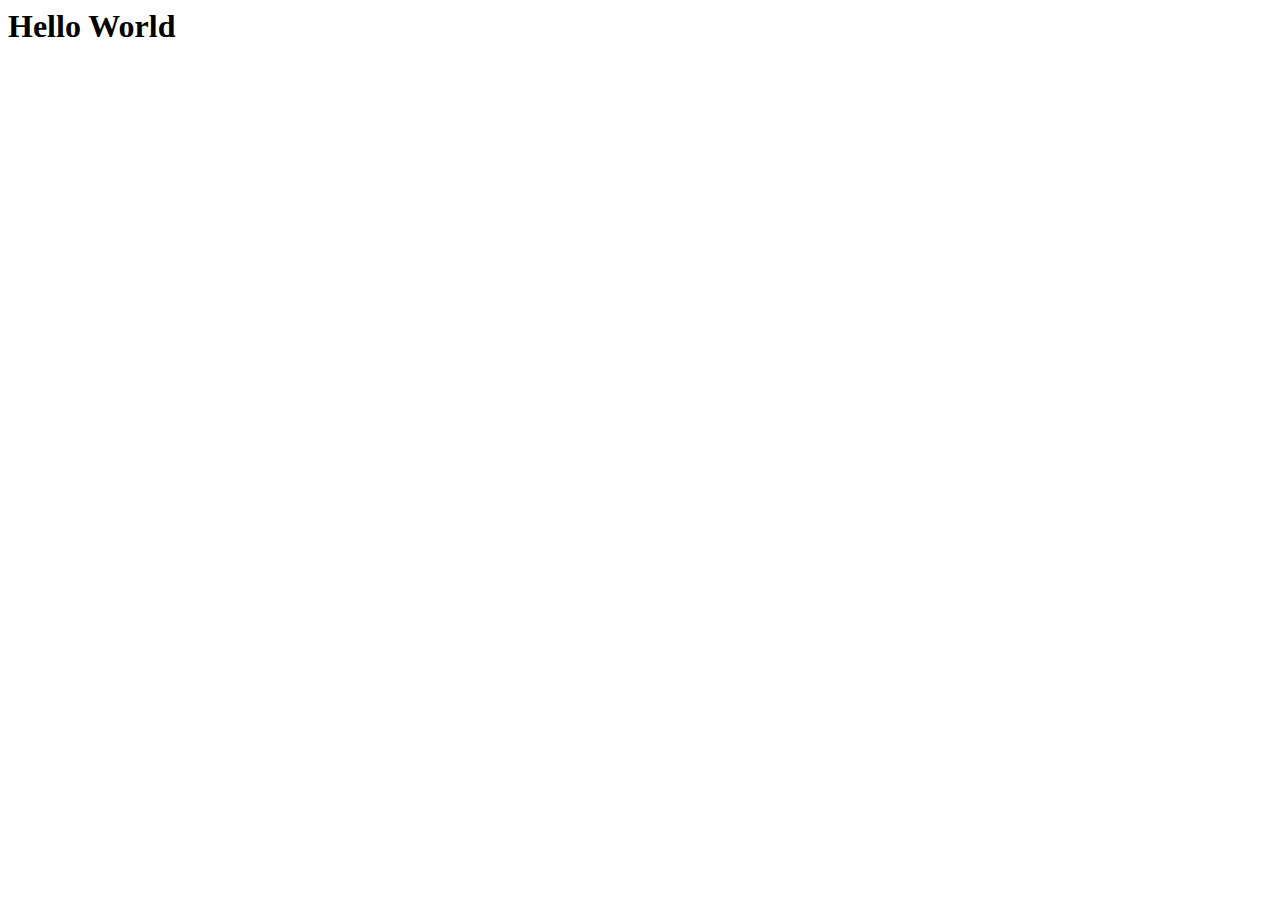
==== index.html @ e7c1f646 "folder created" ====
<html lang="en">
<head>
  <meta charset="UTF-8">
  <meta http-equiv="X-UA-Compatible" content="IE=edge">
  <meta name="viewport" content="width=device-width, initial-scale=1.0">
  <title>Document</title>
</head>
<body>
     <h1>Hello World</h1>
</body>
</html>
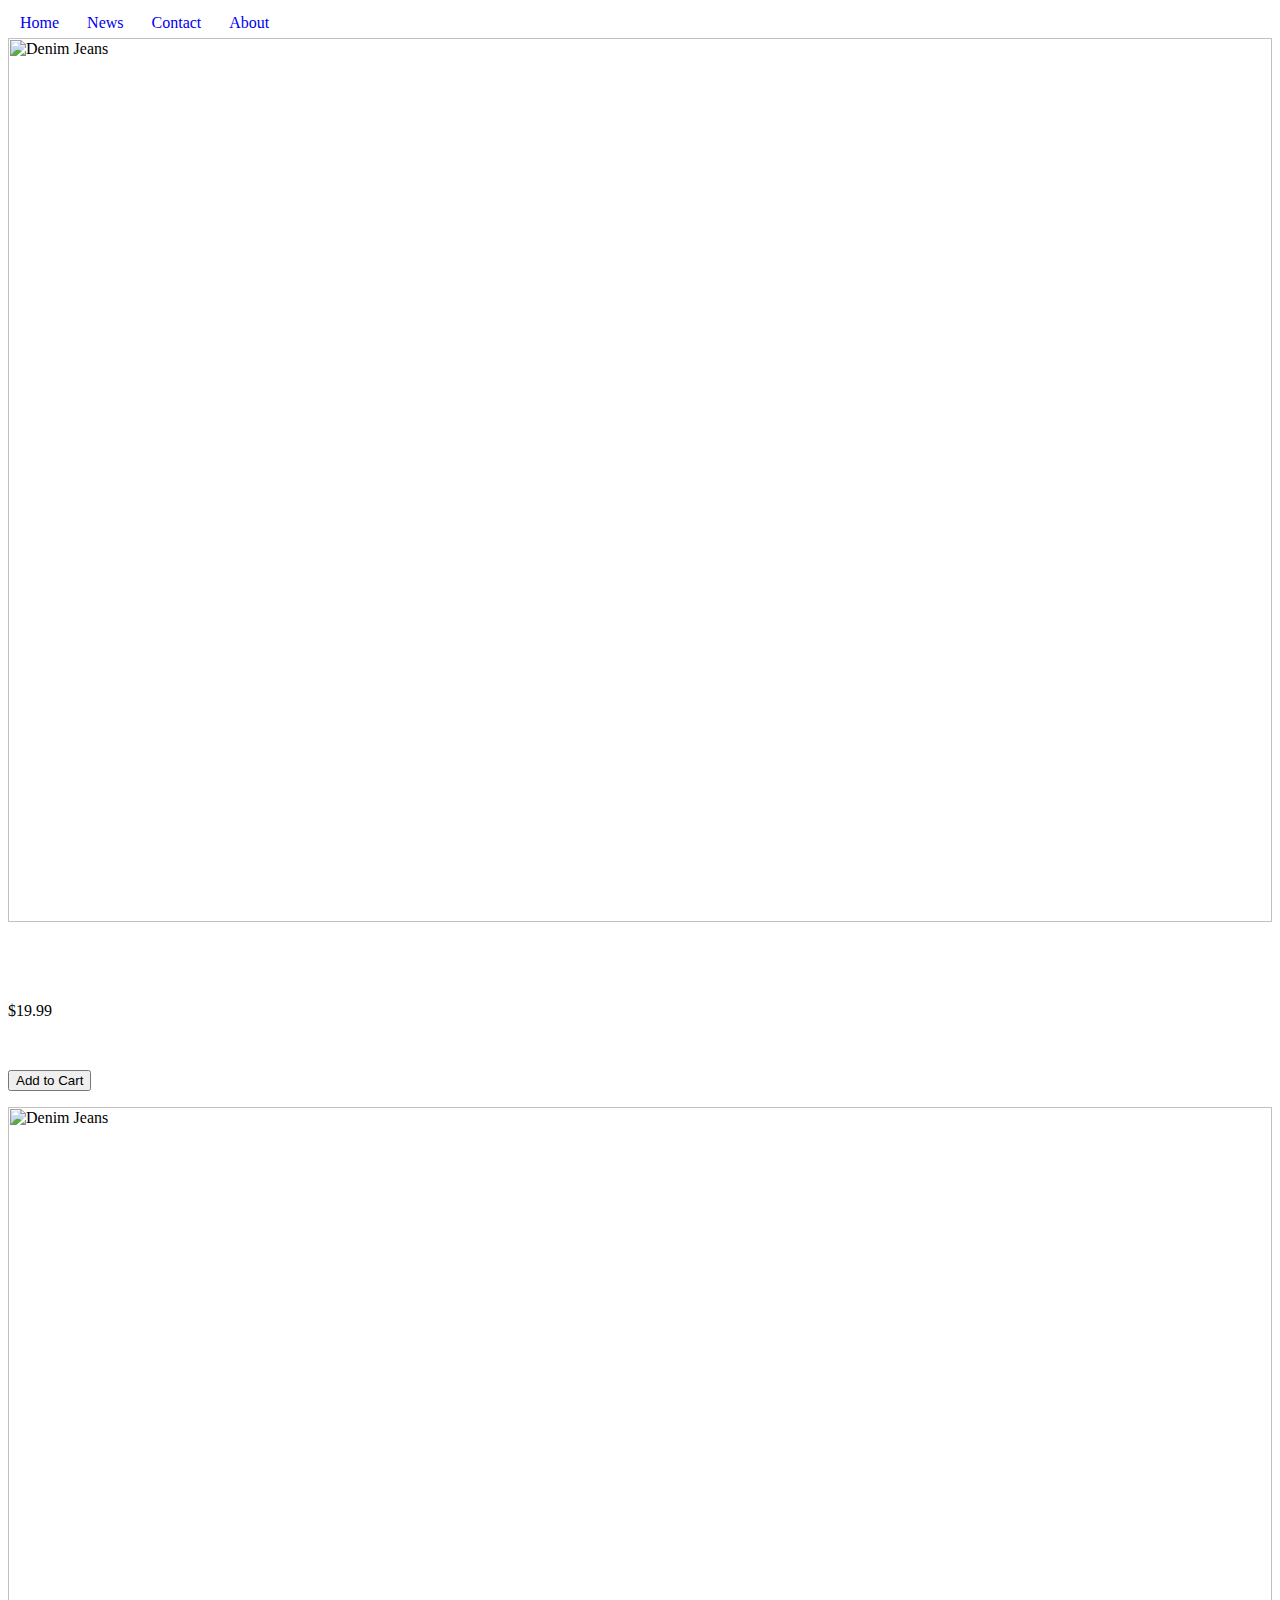
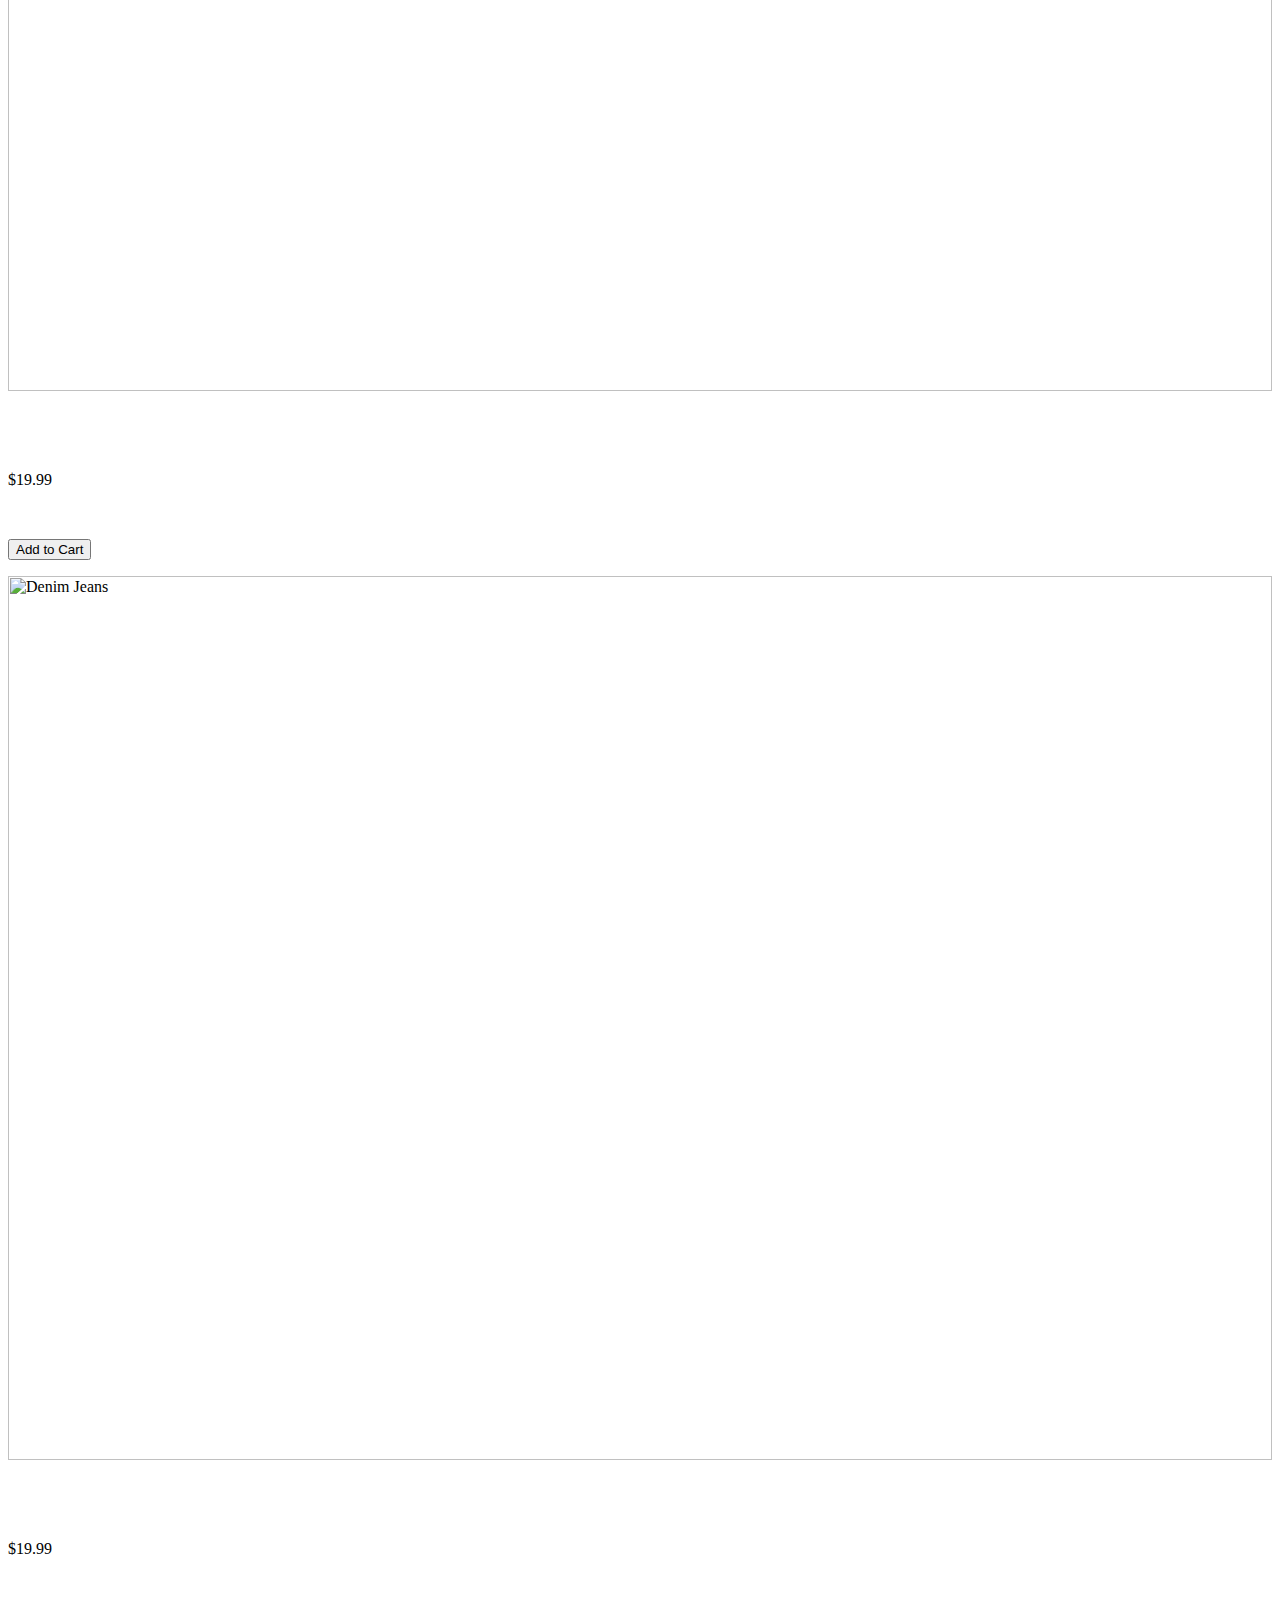
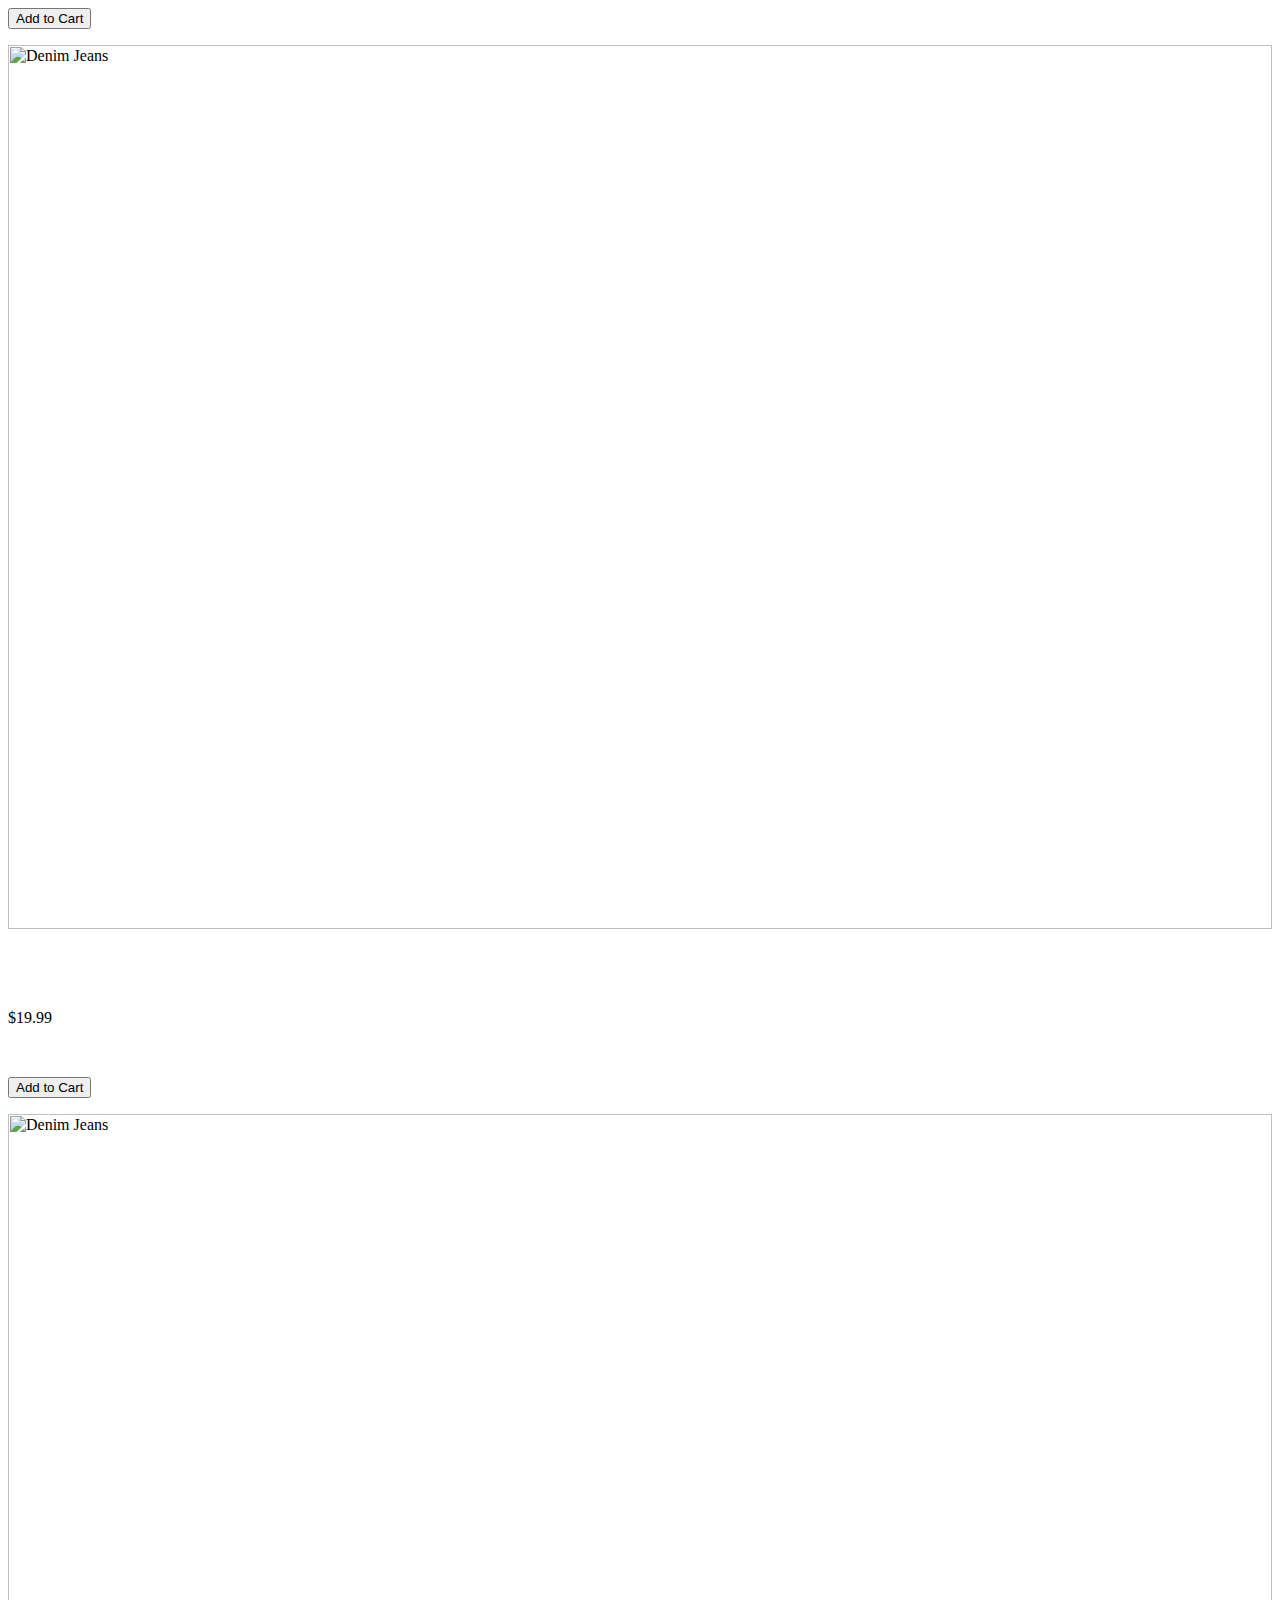
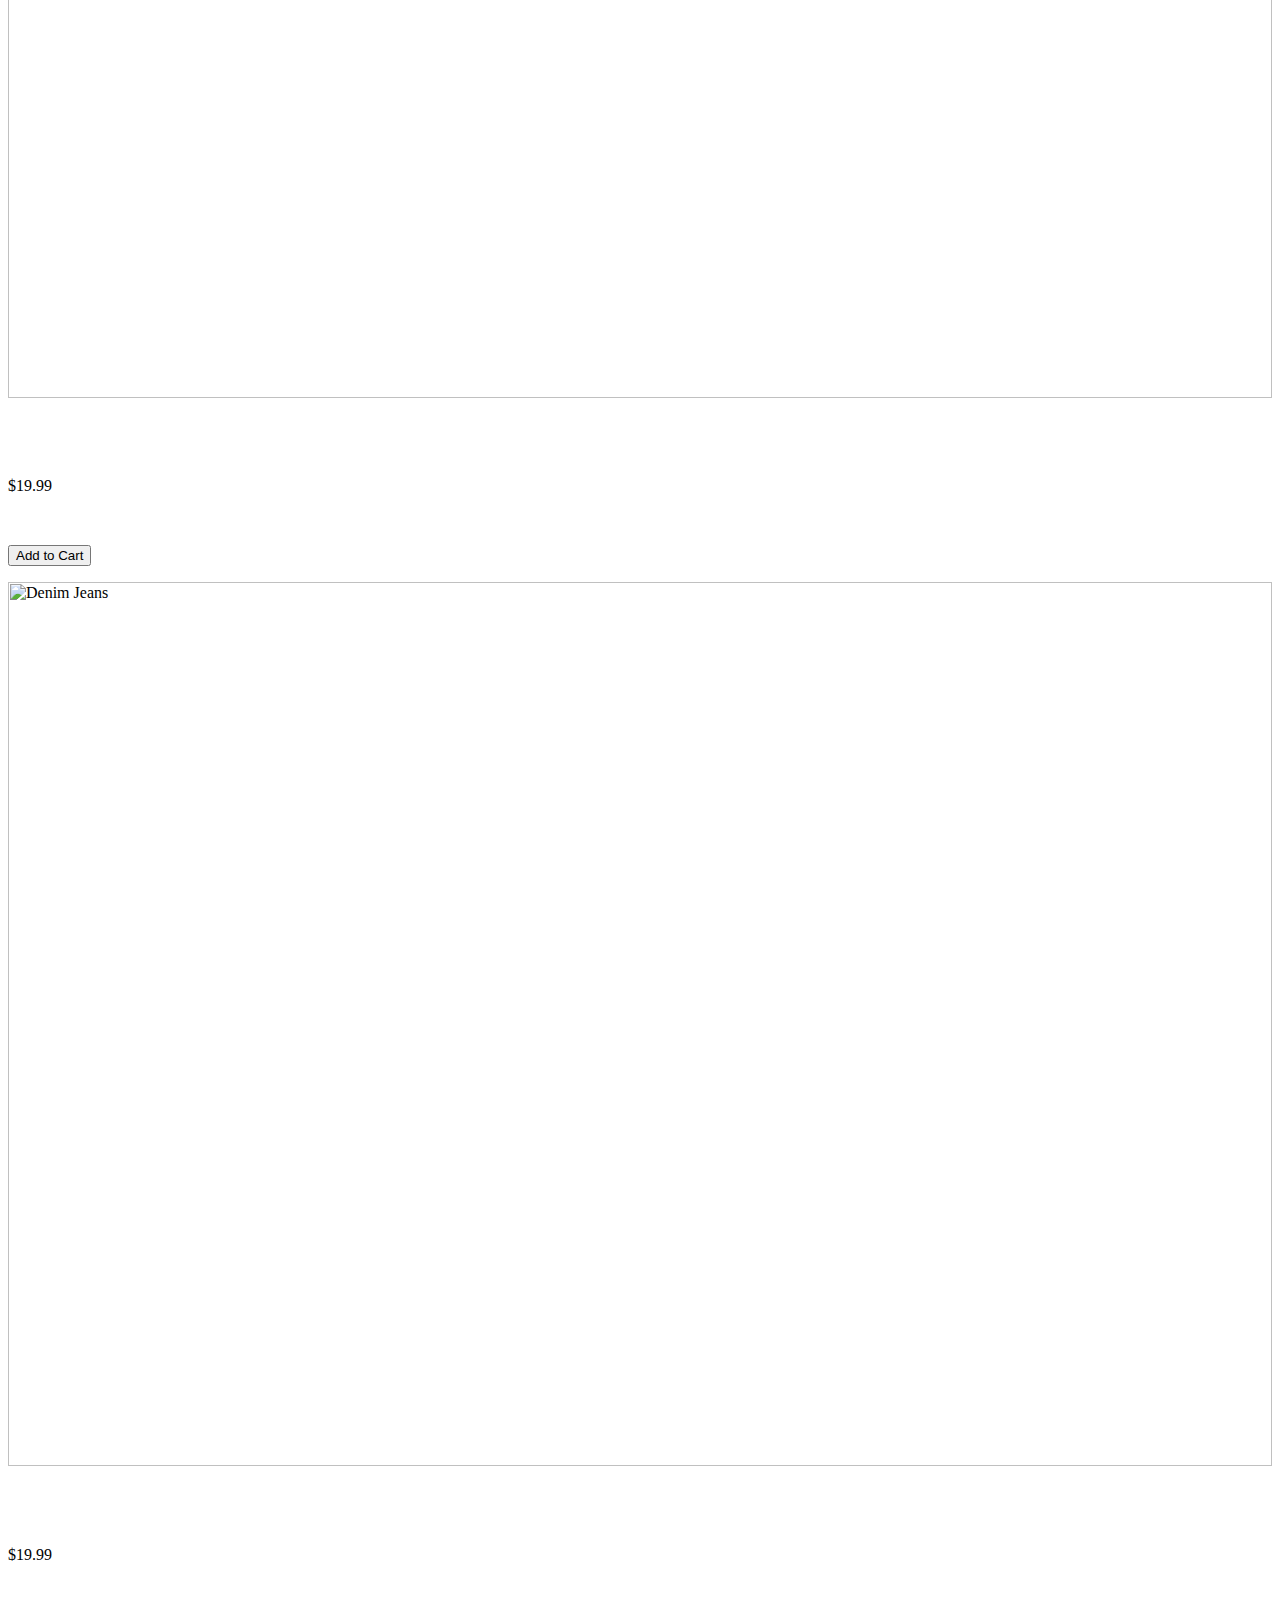
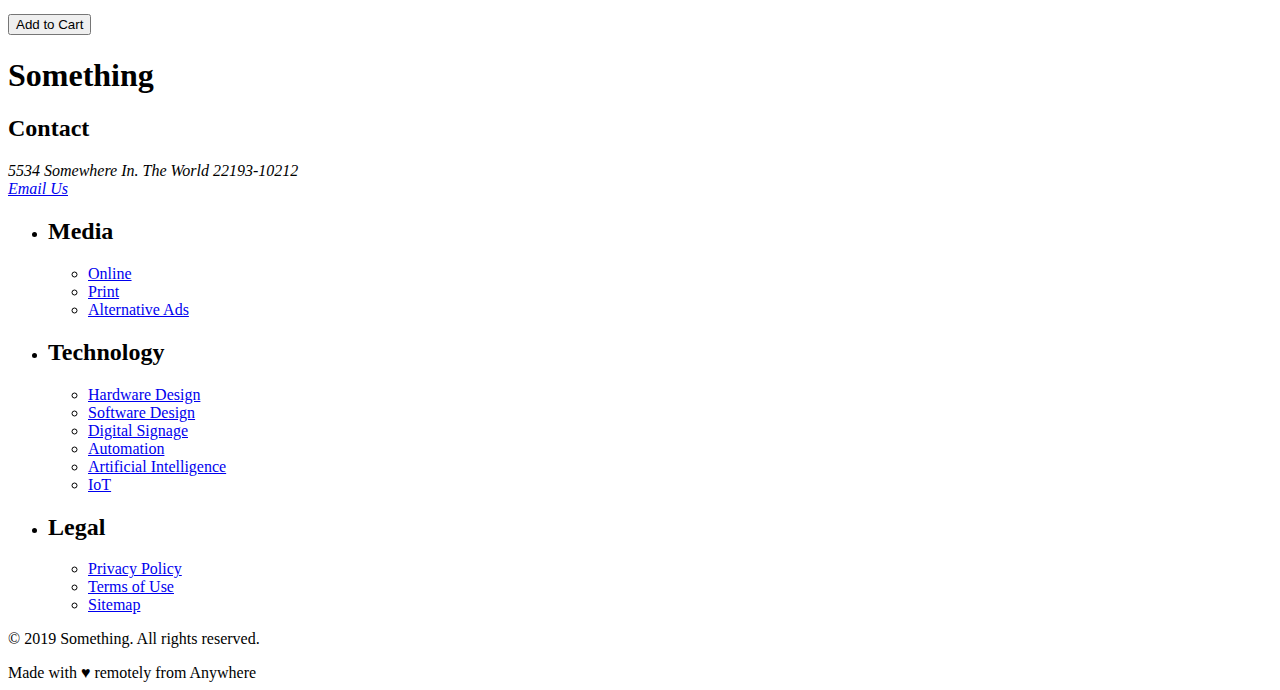
==== commit 2dd4fefd: "sample" ====
--- a/index.html
+++ b/index.html
@@ -3,9 +3,172 @@
   <meta charset="UTF-8">
   <meta http-equiv="X-UA-Compatible" content="IE=edge">
   <meta name="viewport" content="width=device-width, initial-scale=1.0">
+  <!-- <link rel="stylesheet" href="style.css"> -->
+  <link rel="stylesheet" href="mainstyle.scss">
   <title>Document</title>
 </head>
 <body>
-     <h1>Hello World</h1>
+  <div class="main">
+    <!-- NAVBAR -->
+    <div>
+     <nav class="container">
+        <!-- <h1>NavBar</h1> -->
+      <!-- <div> -->
+        <ul>
+          <li><a href="#home">Home</a></li>
+          <li><a href="#news">News</a></li>
+          <li><a href="#contact">Contact</a></li>
+          <li><a href="#about">About</a></li>
+        </ul>
+      <!-- </div> -->
+     </nav>
+</div>
+     <!-- FIRST BODY -->
+  <div class="body">
+    <img class="mainBody" src="https://www.pixelstalk.net/wp-content/uploads/images5/Road-4K-Black-Wallpaper-scaled.jpg" alt="">
+  </div>
+
+     <!-- PRODUCTS -->
+   <div class="products">
+    <div class="card">
+      <img src="https://static.cdn.packhelp.com/wp-content/uploads/2018/09/06153909/olive_poem.png" alt="Denim Jeans" style="width:100%">
+      <h1 style="color: white;">Tailored Jeans</h1>
+      <p class="price">$19.99</p>
+      <p style="color: white;">Some text about the jeans. Super slim and comfy lorem ipsum lorem jeansum. Lorem jeamsun denim lorem jeansum.</p>
+      <p><button>Add to Cart</button></p>
+    </div>
+
+    <div class="card">
+      <img src="https://static.cdn.packhelp.com/wp-content/uploads/2018/09/06153909/olive_poem.png" alt="Denim Jeans" style="width:100%">
+      <h1 style="color: white;">Tailored Jeans</h1>
+      <p class="price">$19.99</p>
+      <p style="color: white;">Some text about the jeans. Super slim and comfy lorem ipsum lorem jeansum. Lorem jeamsun denim lorem jeansum.</p>
+      <p><button>Add to Cart</button></p>
+    </div>
+
+    <div class="card">
+      <img src="https://static.cdn.packhelp.com/wp-content/uploads/2018/09/06153909/olive_poem.png" alt="Denim Jeans" style="width:100%">
+      <h1 style="color: white;">Tailored Jeans</h1>
+      <p class="price">$19.99</p>
+      <p style="color: white;">Some text about the jeans. Super slim and comfy lorem ipsum lorem jeansum. Lorem jeamsun denim lorem jeansum.</p>
+      <p><button>Add to Cart</button></p>
+    </div>
+
+    <div class="card">
+      <img src="https://static.cdn.packhelp.com/wp-content/uploads/2018/09/06153909/olive_poem.png" alt="Denim Jeans" style="width:100%">
+      <h1 style="color: white;">Tailored Jeans</h1>
+      <p class="price">$19.99</p>
+      <p style="color: white;">Some text about the jeans. Super slim and comfy lorem ipsum lorem jeansum. Lorem jeamsun denim lorem jeansum.</p>
+      <p><button>Add to Cart</button></p>
+    </div>
+
+    <div class="card">
+      <img src="https://static.cdn.packhelp.com/wp-content/uploads/2018/09/06153909/olive_poem.png" alt="Denim Jeans" style="width:100%">
+      <h1 style="color: white;">Tailored Jeans</h1>
+      <p class="price">$19.99</p>
+      <p style="color: white;">Some text about the jeans. Super slim and comfy lorem ipsum lorem jeansum. Lorem jeamsun denim lorem jeansum.</p>
+      <p><button>Add to Cart</button></p>
+    </div>
+
+    <div class="card">
+      <img src="https://static.cdn.packhelp.com/wp-content/uploads/2018/09/06153909/olive_poem.png" alt="Denim Jeans" style="width:100%">
+      <h1 style="color: white;">Tailored Jeans</h1>
+      <p class="price">$19.99</p>
+      <p style="color: white;">Some text about the jeans. Super slim and comfy lorem ipsum lorem jeansum. Lorem jeamsun denim lorem jeansum.</p>
+      <p><button>Add to Cart</button></p>
+    </div>
+   </div>
+
+     <!-- FOOTER -->
+     <footer class="footer">
+      <div class="footer__addr">
+        <h1 class="footer__logo">Something</h1>
+            
+        <h2>Contact</h2>
+        
+        <address>
+          5534 Somewhere In. The World 22193-10212<br>
+              
+          <a class="footer__btn" href="mailto:example@gmail.com">Email Us</a>
+        </address>
+      </div>
+      
+      <ul class="footer__nav">
+        <li class="nav__item">
+          <h2 class="nav__title">Media</h2>
+    
+          <ul class="nav__ul">
+            <li>
+              <a href="#">Online</a>
+            </li>
+    
+            <li>
+              <a href="#">Print</a>
+            </li>
+                
+            <li>
+              <a href="#">Alternative Ads</a>
+            </li>
+          </ul>
+        </li>
+        
+        <li class="nav__item nav__item--extra">
+          <h2 class="nav__title">Technology</h2>
+          
+          <ul class="nav__ul nav__ul--extra">
+            <li>
+              <a href="#">Hardware Design</a>
+            </li>
+            
+            <li>
+              <a href="#">Software Design</a>
+            </li>
+            
+            <li>
+              <a href="#">Digital Signage</a>
+            </li>
+            
+            <li>
+              <a href="#">Automation</a>
+            </li>
+            
+            <li>
+              <a href="#">Artificial Intelligence</a>
+            </li>
+            
+            <li>
+              <a href="#">IoT</a>
+            </li>
+          </ul>
+        </li>
+        
+        <li class="nav__item">
+          <h2 class="nav__title">Legal</h2>
+          
+          <ul class="nav__ul">
+            <li>
+              <a href="#">Privacy Policy</a>
+            </li>
+            
+            <li>
+              <a href="#">Terms of Use</a>
+            </li>
+            
+            <li>
+              <a href="#">Sitemap</a>
+            </li>
+          </ul>
+        </li>
+      </ul>
+      
+      <div class="legal">
+        <p>&copy; 2019 Something. All rights reserved.</p>
+        
+        <div class="legal__links">
+          <span>Made with <span class="heart">♥</span> remotely from Anywhere</span>
+        </div>
+      </div>
+    </footer>
+    </div>
 </body>
 </html>--- a/style.css
+++ b/style.css
@@ -0,0 +1,204 @@
+*{
+  /* width: 100%;
+  height: 100%; */
+  background-color: black;
+}
+
+.container{
+  display: flex;
+  justify-content: space-between;
+  align-items: center;
+  width: 100%;
+}
+
+
+.headings{
+  display: flex;
+  justify-content: space-between;
+  align-items: center;
+}
+
+li{
+  padding-left: 50px;
+  list-style: none;
+}
+
+a{
+  color: white;
+  font-size: large;
+  font-weight: bold;
+  text-decoration: none;
+}
+
+.body{
+  background-color: red;
+}
+.mainBody{
+  width: 100%;
+  height: 100vh;
+  /* z-index: 8; */
+}
+
+.products{
+  display: grid;
+  grid-template-columns: 1fr 1fr 1fr;
+  gap: 50px;
+}
+
+.card {
+  box-shadow: 0 4px 8px 0 rgba(0, 0, 0, 0.2);
+  max-width: 300px;
+  margin: auto;
+  text-align: center;
+  font-family: arial;
+}
+
+.price {
+  color: grey;
+  font-size: 22px;
+}
+
+.card button {
+  border: none;
+  outline: 0;
+  padding: 12px;
+  color: black;
+  background-color: white;
+  text-align: center;
+  cursor: pointer;
+  width: 100%;
+  font-size: 18px;
+}
+
+.card button:hover {
+  opacity: 0.7;
+}
+
+.footerPart{
+  background-color: white;
+}
+.footer {
+  display: flex;
+  flex-flow: row wrap;
+  padding: 30px 30px 20px 30px;
+  color: white;
+  border-top: 1px solid #e5e5e5;
+}
+
+.footer > * {
+  flex:  1 100%;
+}
+
+.footer__addr {
+  margin-right: 1.25em;
+  margin-bottom: 2em;
+}
+
+.footer__logo {
+  font-family: 'Pacifico', cursive;
+  font-weight: 400;
+  text-transform: lowercase;
+  font-size: 1.5rem;
+}
+
+.footer__addr h2 {
+  margin-top: 1.3em;
+  font-size: 15px;
+  font-weight: 400;
+}
+
+.nav__title {
+  font-weight: 400;
+  font-size: 15px;
+}
+
+.footer address {
+  font-style: normal;
+  color: #999;
+}
+
+.footer__btn {
+  display: flex;
+  align-items: center;
+  justify-content: center;
+  height: 36px;
+  max-width: max-content;
+  background-color: rgb(33, 33, 33, 0.07);
+  border-radius: 100px;
+  color: #2f2f2f;
+  line-height: 0;
+  margin: 0.6em 0;
+  font-size: 1rem;
+  padding: 0 1.3em;
+}
+
+.footer ul {
+  list-style: none;
+  padding-left: 0;
+}
+
+.footer li {
+  line-height: 2em;
+}
+
+.footer a {
+  text-decoration: none;
+}
+
+.footer__nav {
+  display: flex;
+	flex-flow: row wrap;
+}
+
+.footer__nav > * {
+  flex: 1 50%;
+  margin-right: 1.25em;
+}
+
+.nav__ul a {
+  color: #999;
+}
+
+.nav__ul--extra {
+  column-count: 2;
+  column-gap: 1.25em;
+}
+
+.legal {
+  display: flex;
+  flex-wrap: wrap;
+  color: #999;
+}
+  
+.legal__links {
+  display: flex;
+  align-items: center;
+}
+
+.heart {
+  color: #2f2f2f;
+}
+
+@media screen and (min-width: 24.375em) {
+  .legal .legal__links {
+    margin-left: auto;
+  }
+}
+
+@media screen and (min-width: 40.375em) {
+  .footer__nav > * {
+    flex: 1;
+  }
+  
+  .nav__item--extra {
+    flex-grow: 2;
+  }
+  
+  .footer__addr {
+    flex: 1 0px;
+  }
+  
+  .footer__nav {
+    flex: 2 0px;
+  }
+}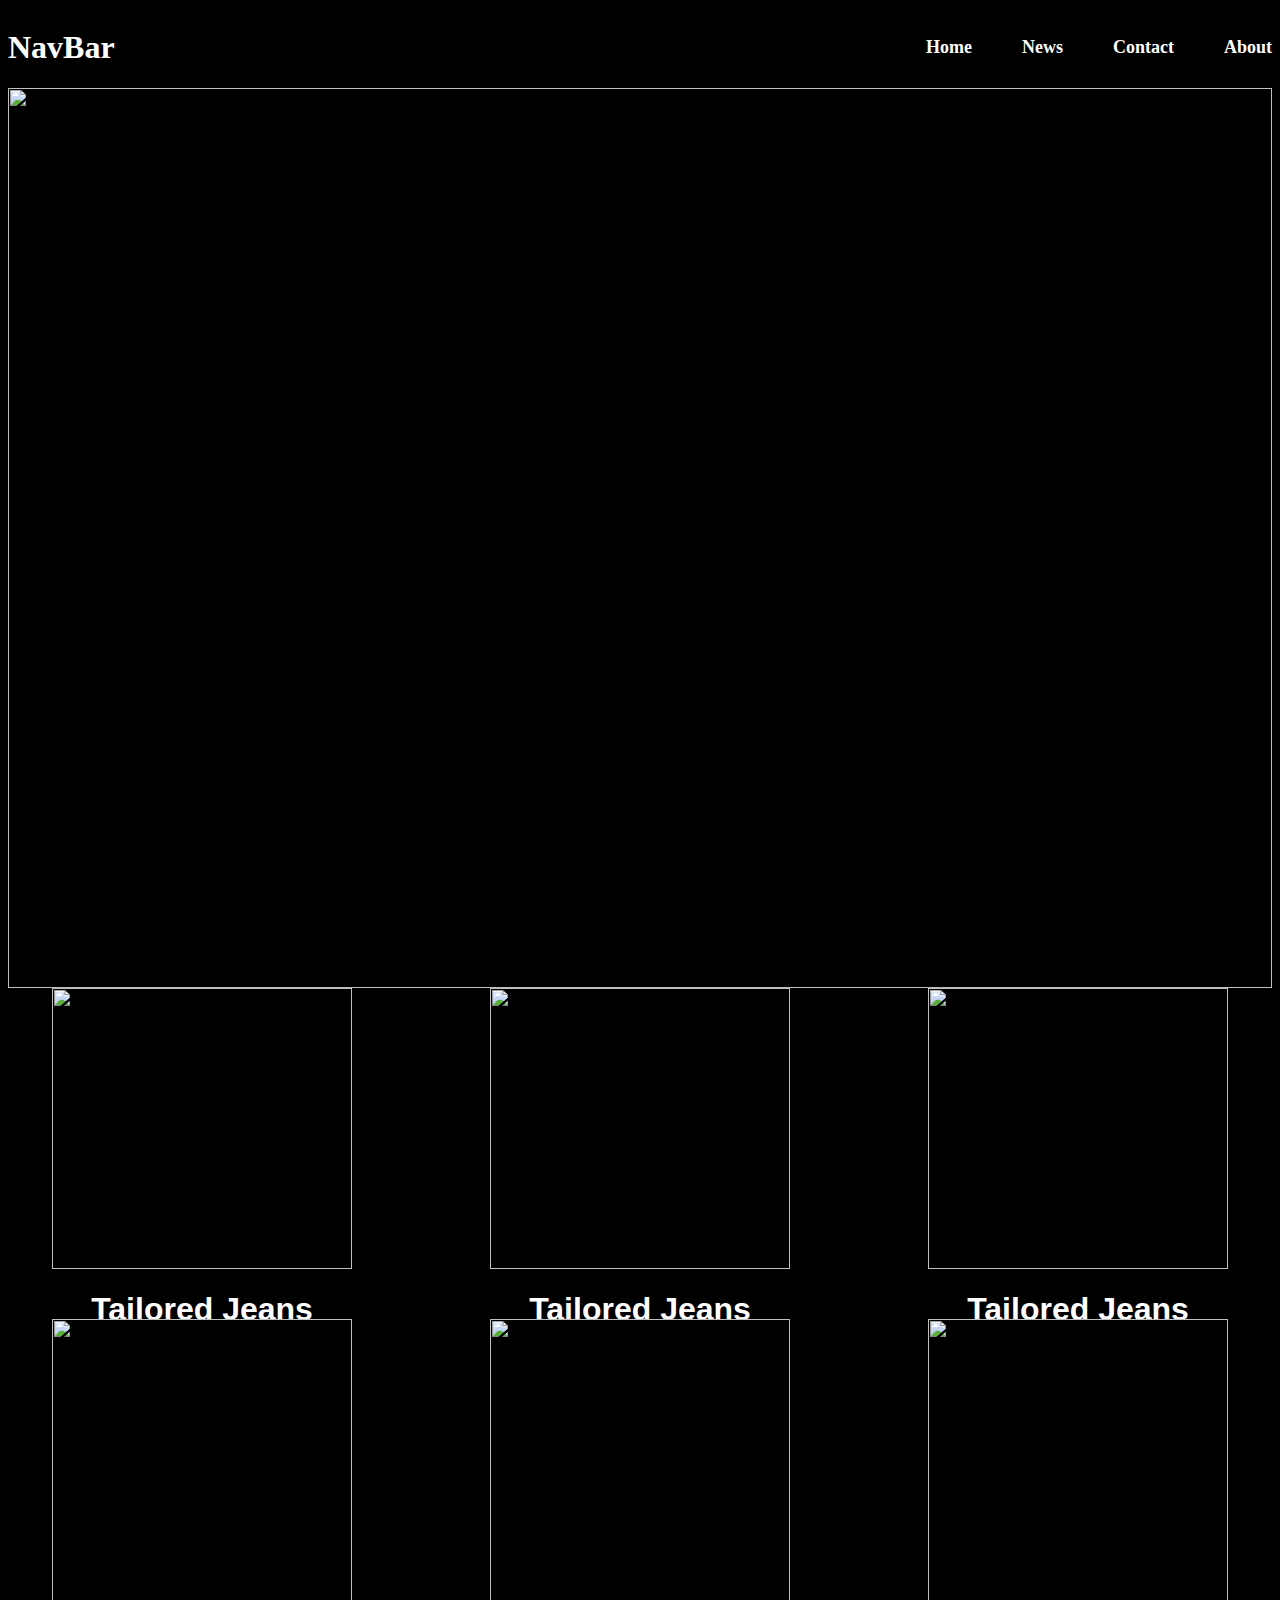
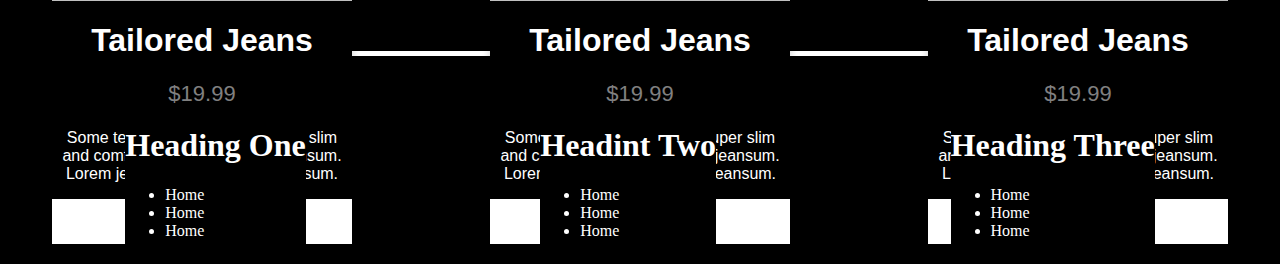
==== commit 0e00b9e5: "addd" ====
--- a/index.html
+++ b/index.html
@@ -3,8 +3,7 @@
   <meta charset="UTF-8">
   <meta http-equiv="X-UA-Compatible" content="IE=edge">
   <meta name="viewport" content="width=device-width, initial-scale=1.0">
-  <!-- <link rel="stylesheet" href="style.css"> -->
-  <link rel="stylesheet" href="mainstyle.scss">
+  <link rel="stylesheet" href="mainstyle.css">
   <title>Document</title>
 </head>
 <body>
@@ -12,15 +11,15 @@
     <!-- NAVBAR -->
     <div>
      <nav class="container">
-        <!-- <h1>NavBar</h1> -->
-      <!-- <div> -->
-        <ul>
+        <h1 style="color: white;">NavBar</h1>
+      <div>
+        <ul class="headings">
           <li><a href="#home">Home</a></li>
           <li><a href="#news">News</a></li>
           <li><a href="#contact">Contact</a></li>
           <li><a href="#about">About</a></li>
         </ul>
-      <!-- </div> -->
+      </div>
      </nav>
 </div>
      <!-- FIRST BODY -->
@@ -79,96 +78,36 @@
     </div>
    </div>
 
+   <div class="line"></div>
      <!-- FOOTER -->
-     <footer class="footer">
-      <div class="footer__addr">
-        <h1 class="footer__logo">Something</h1>
-            
-        <h2>Contact</h2>
-        
-        <address>
-          5534 Somewhere In. The World 22193-10212<br>
-              
-          <a class="footer__btn" href="mailto:example@gmail.com">Email Us</a>
-        </address>
+     <footer>
+      <div class="left">
+          <h1>Heading One</h1>
+          <ul>
+            <li>Home</li>
+            <li>Home</li>
+            <li>Home</li>
+          </ul>
       </div>
-      
-      <ul class="footer__nav">
-        <li class="nav__item">
-          <h2 class="nav__title">Media</h2>
-    
-          <ul class="nav__ul">
-            <li>
-              <a href="#">Online</a>
-            </li>
-    
-            <li>
-              <a href="#">Print</a>
-            </li>
-                
-            <li>
-              <a href="#">Alternative Ads</a>
-            </li>
+
+      <div class="mid">
+           <h1>Headint Two</h1>
+           <ul>
+            <li>Home</li>
+            <li>Home</li>
+            <li>Home</li>
           </ul>
-        </li>
-        
-        <li class="nav__item nav__item--extra">
-          <h2 class="nav__title">Technology</h2>
-          
-          <ul class="nav__ul nav__ul--extra">
-            <li>
-              <a href="#">Hardware Design</a>
-            </li>
-            
-            <li>
-              <a href="#">Software Design</a>
-            </li>
-            
-            <li>
-              <a href="#">Digital Signage</a>
-            </li>
-            
-            <li>
-              <a href="#">Automation</a>
-            </li>
-            
-            <li>
-              <a href="#">Artificial Intelligence</a>
-            </li>
-            
-            <li>
-              <a href="#">IoT</a>
-            </li>
+      </div>
+
+      <div class="right">
+           <h1>Heading Three</h1>
+           <ul>
+            <li>Home</li>
+            <li>Home</li>
+            <li>Home</li>
           </ul>
-        </li>
-        
-        <li class="nav__item">
-          <h2 class="nav__title">Legal</h2>
-          
-          <ul class="nav__ul">
-            <li>
-              <a href="#">Privacy Policy</a>
-            </li>
-            
-            <li>
-              <a href="#">Terms of Use</a>
-            </li>
-            
-            <li>
-              <a href="#">Sitemap</a>
-            </li>
-          </ul>
-        </li>
-      </ul>
-      
-      <div class="legal">
-        <p>&copy; 2019 Something. All rights reserved.</p>
-        
-        <div class="legal__links">
-          <span>Made with <span class="heart">♥</span> remotely from Anywhere</span>
-        </div>
       </div>
-    </footer>
+     </footer>
     </div>
 </body>
 </html>--- a/mainstyle.css
+++ b/mainstyle.css
@@ -0,0 +1,71 @@
+* {
+  background-color: black;
+}
+
+nav {
+  display: flex;
+  justify-content: space-between;
+  align-items: center;
+  width: 100%;
+}
+nav ul {
+  display: flex;
+  justify-content: space-between;
+  align-items: center;
+}
+nav li {
+  padding-left: 50px;
+  list-style: none;
+}
+nav a {
+  color: white;
+  font-size: large;
+  font-weight: bold;
+  text-decoration: none;
+}
+
+.mainBody {
+  width: 100%;
+  height: 100vh;
+}
+
+.products {
+  display: grid;
+  grid-template-columns: 1fr 1fr 1fr;
+  gap: 50px;
+}
+.products .card {
+  box-shadow: 0 4px 8px 0 rgba(0, 0, 0, 0.2);
+  max-width: 300px;
+  margin: auto;
+  text-align: center;
+  font-family: arial;
+}
+.products .price {
+  color: grey;
+  font-size: 22px;
+}
+.products button {
+  border: none;
+  outline: 0;
+  padding: 12px;
+  color: black;
+  background-color: white;
+  text-align: center;
+  cursor: pointer;
+  width: 100%;
+  font-size: 18px;
+}
+
+.line {
+  background-color: white;
+  height: 5px;
+  margin: 50px;
+}
+
+footer {
+  color: white;
+  display: flex;
+  align-items: center;
+  justify-content: space-around;
+}/*# sourceMappingURL=mainstyle.css.map */